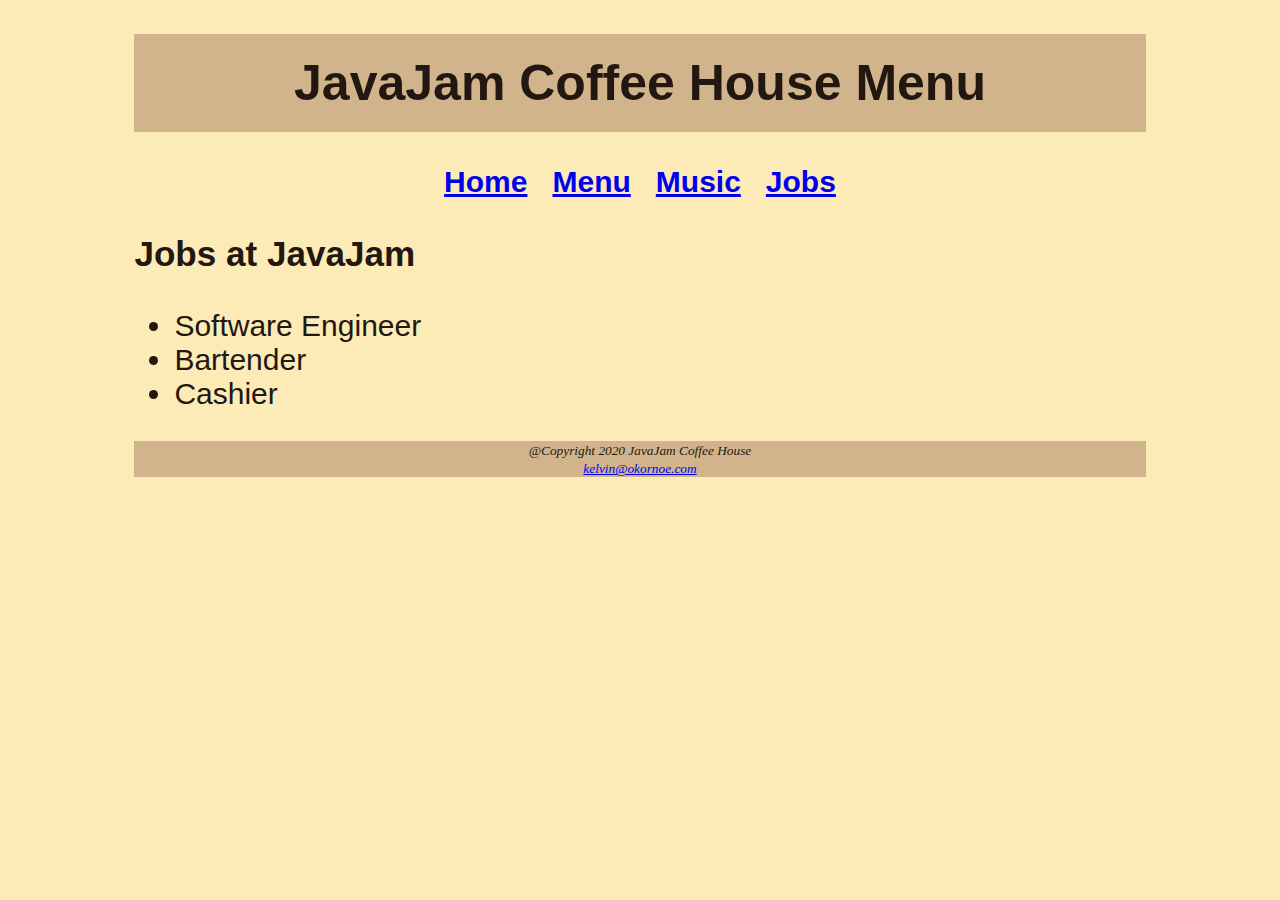
==== jobs.html @ b1df9480 "initial commit" ====
<!DOCTYPE html>
<html>
    <head>
        <meta charset="utf-8">
        <title>JavaJam Coffee House</title>
        <link href="javajam.css" rel="stylesheet">
    </head>
    <body>
        <h1>JavaJam Coffee House Menu</h1>
        <nav><b>
            <a href="index.html">Home</a> &nbsp;
            <a href="menu.html">Menu</a> &nbsp;
            <a href="music.html">Music</a> &nbsp;
            <a href="jobs.html">Jobs</a>
        </b>
        </nav>

        <main>
            <h3>Jobs at JavaJam</h3>
            <ul>
                <li>Software Engineer</li>
                <li>Bartender</li>
                <li>Cashier</li>
            </ul>
        </main>

        
        <footer> 
            <small><i>
                @Copyright 2020 JavaJam Coffee House <br>
                <a href="kelvin@okornoe.com">kelvin@okornoe.com</a>
            </i></small>
        </footer>
        <p><kelvin@okornoe.com</p>
    </body>
</html>
---- javajam.css ----
body {
    background-color: #fcebb6;
    color: #221811;
}

nav {
    font-family: 'Franklin Gothic Medium', 'Arial Narrow', Arial, sans-serif;
    font-size: 30px;
    text-align: center;
}

h1 {
    font-family: 'Gill Sans', 'Gill Sans MT', Calibri, 'Trebuchet MS', sans-serif;
    font-size: 50px;
    padding: 20px;
    
}

h3 {
    font-weight: 600;
}

main {
    font-family: Verdana, Geneva, Tahoma, sans-serif;
    font-size: 30px;
    margin-left: 10%;
}

footer, h1 {
    background-color: #d2b48c;
    text-align: center;
    margin-right: 10%;
    margin-left: 10%;
}

#address {
    font-family: 'Gill Sans', 'Gill Sans MT', Calibri, 'Trebuchet MS', sans-serif;
}
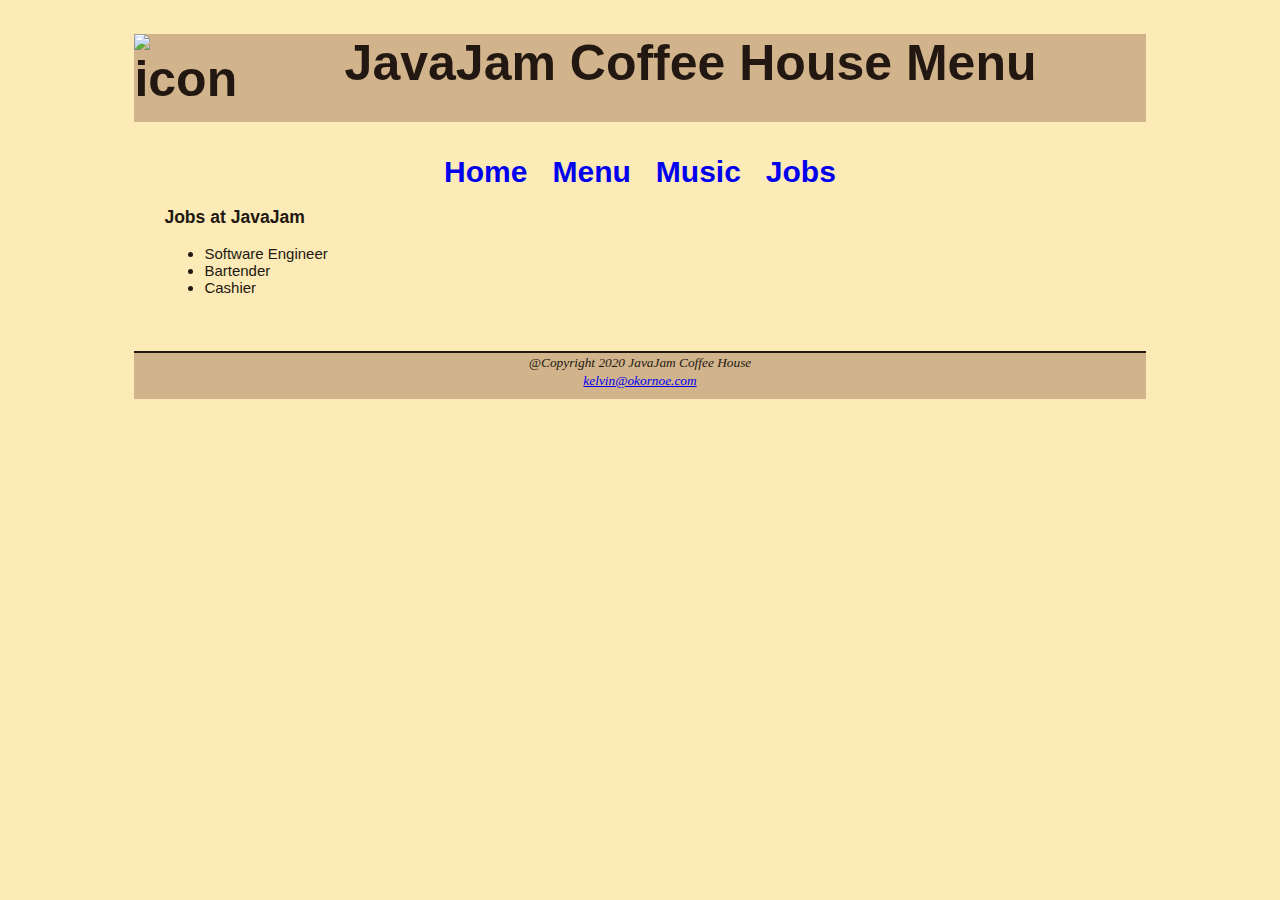
==== commit f5150ebe: "fundamentally done with assign4" ====
--- a/jobs.html
+++ b/jobs.html
@@ -6,12 +6,12 @@
         <link href="javajam.css" rel="stylesheet">
     </head>
     <body>
-        <h1>JavaJam Coffee House Menu</h1>
-        <nav><b>
-            <a href="index.html">Home</a> &nbsp;
-            <a href="menu.html">Menu</a> &nbsp;
-            <a href="music.html">Music</a> &nbsp;
-            <a href="jobs.html">Jobs</a>
+        <h1><img id="icon" src="images/favicon.ico" alt="icon" />JavaJam Coffee House Menu</h1>
+        <nav class="nav"><b>
+            <a class="nav" href="index.html">Home</a> &nbsp;
+            <a class="nav" href="menu.html">Menu</a> &nbsp;
+            <a class="nav" href="music.html">Music</a> &nbsp;
+            <a class="nav" href="jobs.html">Jobs</a>
         </b>
         </nav>
 
--- a/javajam.css
+++ b/javajam.css
@@ -3,16 +3,24 @@
     color: #221811;
 }
 
-nav {
+ #icon{
+    float: left;
+    width: 10%;
+    height: 10%;
+    clear: left;
+} 
+
+.nav{
     font-family: 'Franklin Gothic Medium', 'Arial Narrow', Arial, sans-serif;
     font-size: 30px;
     text-align: center;
+    text-decoration: none;
 }
 
 h1 {
     font-family: 'Gill Sans', 'Gill Sans MT', Calibri, 'Trebuchet MS', sans-serif;
     font-size: 50px;
-    padding: 20px;
+    padding-bottom: 30px;
     
 }
 
@@ -20,10 +28,22 @@
     font-weight: 600;
 }
 
+
+ .main-content img {
+    float: right;
+    height: 200%;
+    width: 30%;  
+    clear: boths;
+} 
+
 main {
     font-family: Verdana, Geneva, Tahoma, sans-serif;
-    font-size: 30px;
+    font-size: 15px;
     margin-left: 10%;
+    padding-left: 2em;
+    padding-right: 2em;
+    padding-bottom: 2em;
+    display: block;
 }
 
 footer, h1 {
@@ -33,6 +53,42 @@
     margin-left: 10%;
 }
 
+h4 {
+    background-color: #D2B48C;
+    font-size: 1.2em;
+    padding-left: 0.5em;
+    padding-bottom: 0.25em;
+}
+
+.details {
+    padding-left: 20%;
+    padding-right: 20%;
+}
+
+.musikimg {
+    padding-left: 10px;
+    padding-right: 10px;
+    width: 10%;
+    height: 10%;
+}
+
+#img-mug {
+    float: right;
+    clear: right;
+}
+
 #address {
     font-family: 'Gill Sans', 'Gill Sans MT', Calibri, 'Trebuchet MS', sans-serif;
 }
+
+/* Question 7 */
+footer {
+    border-color: #221811;
+    margin-top: 10px;
+    padding-bottom: 10px;
+    border-top: solid 2px ;
+}
+
+.footer-a{
+    font-size: 5px;
+}
